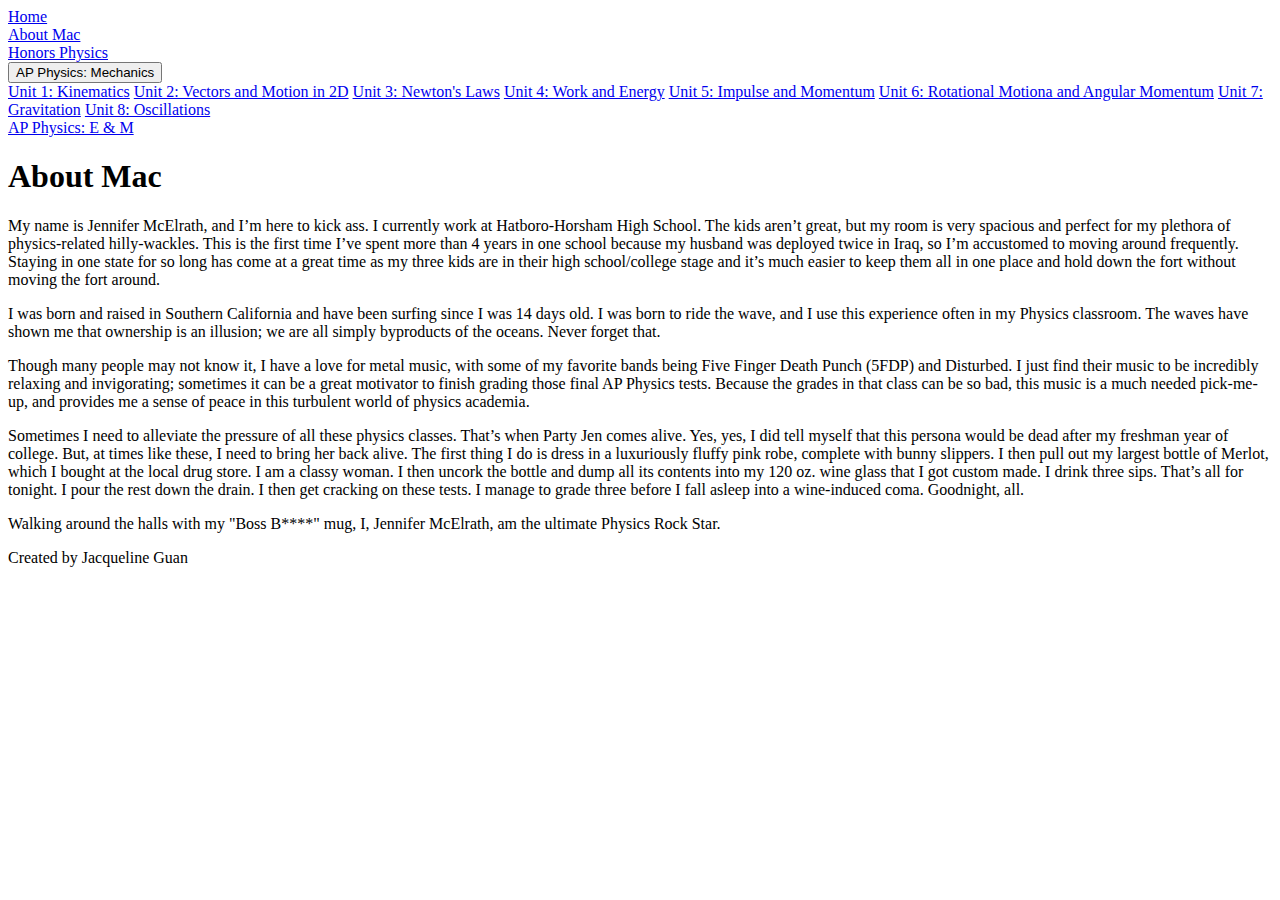
==== about.html @ f68ef56f "Imported about page" ====
<!DOCTYPE html>
<html>
<head>
  <title>Home</title>
  <meta name="viewport" content="width=device-width, initial-scale=1">
  <script type="text/javascript" src="home.js"></script>
  <link rel="stylesheet" type="text/css" href="header.css">
</head>
<body>

  <div class="header">
    <div class="headerTab" id="homeTab">
      <a href="home.html">Home</a>
    </div>
    <div class="headerTab" id="aboutTab">
      <a href="about.html">About Mac</a>
    </div>
    <div class="headerTab" id="honorsTab">
      <a href="honors.html">Honors Physics</a>
    </div>

    <div class="dropdown" class="headerTab">
      <button onclick="getUnits()" class="dropbtn">AP Physics: Mechanics</button>
      <div id="myUnits" class="dropdown-content">
        <a href="unit1.html">Unit 1: Kinematics</a>
        <a href="unit2.html">Unit 2: Vectors and Motion in 2D</a>
        <a href="unit3.html">Unit 3: Newton's Laws</a>
        <a href="unit4.html">Unit 4: Work and Energy</a>
        <a href="unit5.html">Unit 5: Impulse and Momentum</a>
        <a href="unit6.html">Unit 6: Rotational Motiona and Angular Momentum</a>
        <a href="unit7.html">Unit 7: Gravitation</a>
        <a href="unit8.html">Unit 8: Oscillations</a>
      </div>
    </div>
    <div class="headerTab" id="EMTab">
      <a href="EM.html">AP Physics: E & M</a>
    </div>
  </div>
  <div class="content">
    <h1>About Mac</h1>
    <p>
      My name is Jennifer McElrath, and I&#8217;m here to kick ass. I currently work at Hatboro-Horsham High School. The kids aren&#8217;t great, but my room is very spacious and perfect for my plethora of physics-related hilly-wackles. This is the first time I&#8217;ve spent more than 4 years in one school because my husband was deployed twice in Iraq, so I&#8217;m accustomed to moving around frequently. Staying in one state for so long has come at a great time as my three kids are in their high school/college stage and it&#8217;s much easier to keep them all in one place and hold down the fort without moving the fort around.</p>
      <p>I was born and raised in Southern California and have been surfing since I was 14 days old. I was born to ride the wave, and I use this experience often in my Physics classroom. The waves have shown me that ownership is an illusion; we are all simply byproducts of the oceans. Never forget that.</p>
      <p>Though many people may not know it, I have a love for metal music, with some of my favorite bands being Five Finger Death Punch (5FDP) and Disturbed. I just find their music to be incredibly relaxing and invigorating; sometimes it can be a great motivator to finish grading those final AP Physics tests. Because the grades in that class can be so bad, this music is a much needed pick-me-up, and provides me a sense of peace in this turbulent world of physics academia.</p>
      <p>Sometimes I need to alleviate the pressure of all these physics classes. That&#8217;s when Party Jen comes alive. Yes, yes, I did tell myself that this persona would be dead after my freshman year of college. But, at times like these, I need to bring her back alive. The first thing I do is dress in a luxuriously fluffy pink robe, complete with bunny slippers. I then pull out my largest bottle of Merlot, which I bought at the local drug store. I am a classy woman. I then uncork the bottle and dump all its contents into my 120 oz. wine glass that I got custom made. I drink three sips. That&#8217;s all for tonight. I pour the rest down the drain. I then get cracking on these tests. I manage to grade three before I fall asleep into a wine-induced coma. Goodnight, all.</p>
      <p>Walking around the halls with my &quot;Boss B****&quot; mug, I, Jennifer McElrath, am the ultimate Physics Rock Star.
    </p>
  </div>
  <footer> Created by Jacqueline Guan </footer>
</body>
</html>
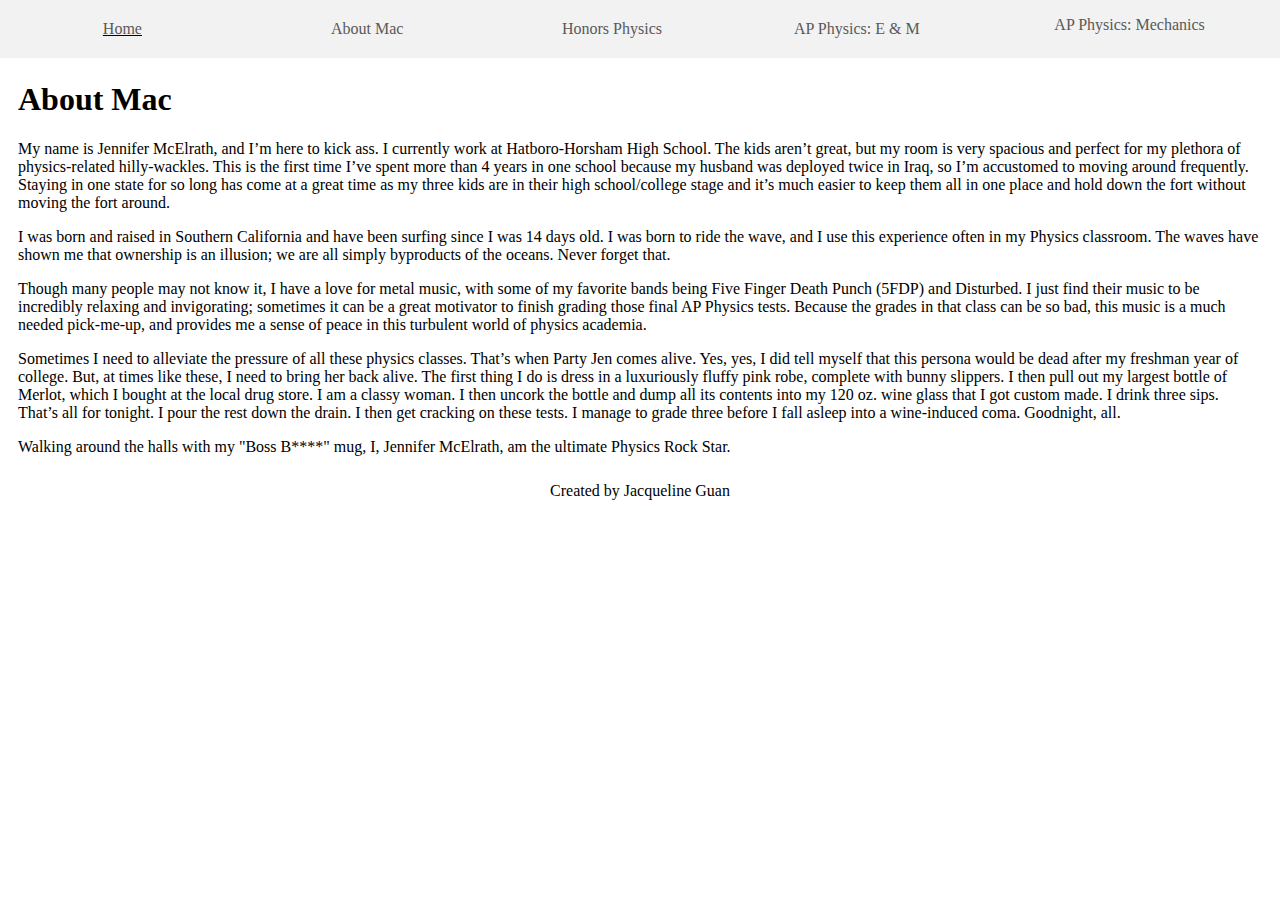
==== commit 7bc9dd30: "Update about.html" ====
--- a/about.html
+++ b/about.html
@@ -10,7 +10,7 @@
 
   <div class="header">
     <div class="headerTab" id="homeTab">
-      <a href="home.html">Home</a>
+      <a href="index.html">Home</a>
     </div>
     <div class="headerTab" id="aboutTab">
       <a href="about.html">About Mac</a>
--- a/header.css
+++ b/header.css
@@ -0,0 +1,83 @@
+/* header style */
+.header{
+  position: fixed;
+  width:100%;
+  text-align: center;
+  background-color: rgb(242, 242, 242);
+  top: 0px;
+  left: 0px;
+  right: 0px;
+  color: rgb(89, 89, 89);
+  z-index: 99 !important;
+}
+.headerTab{
+  padding: 20px;
+  font-size: 16px;
+  border: none;
+  cursor: pointer;
+  width: 16%;
+  float: left;
+  display: inline;
+  background-color: rgb(242, 242, 242);
+}
+
+/** start drop down style */
+.dropbtn {
+    background-color: rgb(242, 242, 242);
+    color: rgb(89, 89, 89);
+    padding: 16px;
+    font-size: 16px;
+    border: none;
+    cursor: pointer;
+    font-family: serif;
+}
+
+.dropbtn:hover, .dropbtn:focus, #EMTab:hover,#honorsTab:hover,#homeTab:hover,#aboutTab:hover {
+    text-decoration: underline;
+    color: black;
+}
+
+.dropdown {
+    position: relative;
+    display: inline-block;
+}
+
+.dropdown-content {
+    display: none;
+    position: absolute;
+    background-color: #f1f1f1;
+    min-width: 160px;
+    overflow: auto;
+    box-shadow: 0px 8px 16px 0px rgba(0,0,0,0.2);
+    z-index: 1;
+}
+
+.dropdown-content a {
+    color: black;
+    padding: 12px 16px;
+    text-decoration: none;
+    display: block;
+}
+a {
+  color: rgb(89, 89, 89);
+  padding: 12px 16px;
+  text-decoration: none;
+}
+.dropdown a:hover {background-color: #ddd}
+
+.show {display:block;}
+/*end drop down styple */
+
+footer{
+  text-align: center;
+}
+img{
+  display: block;
+  margin-left: auto;
+  margin-right: auto;
+  width: 50%;
+}
+.content{
+  margin-top: 50px;
+  padding: 10px;
+}
